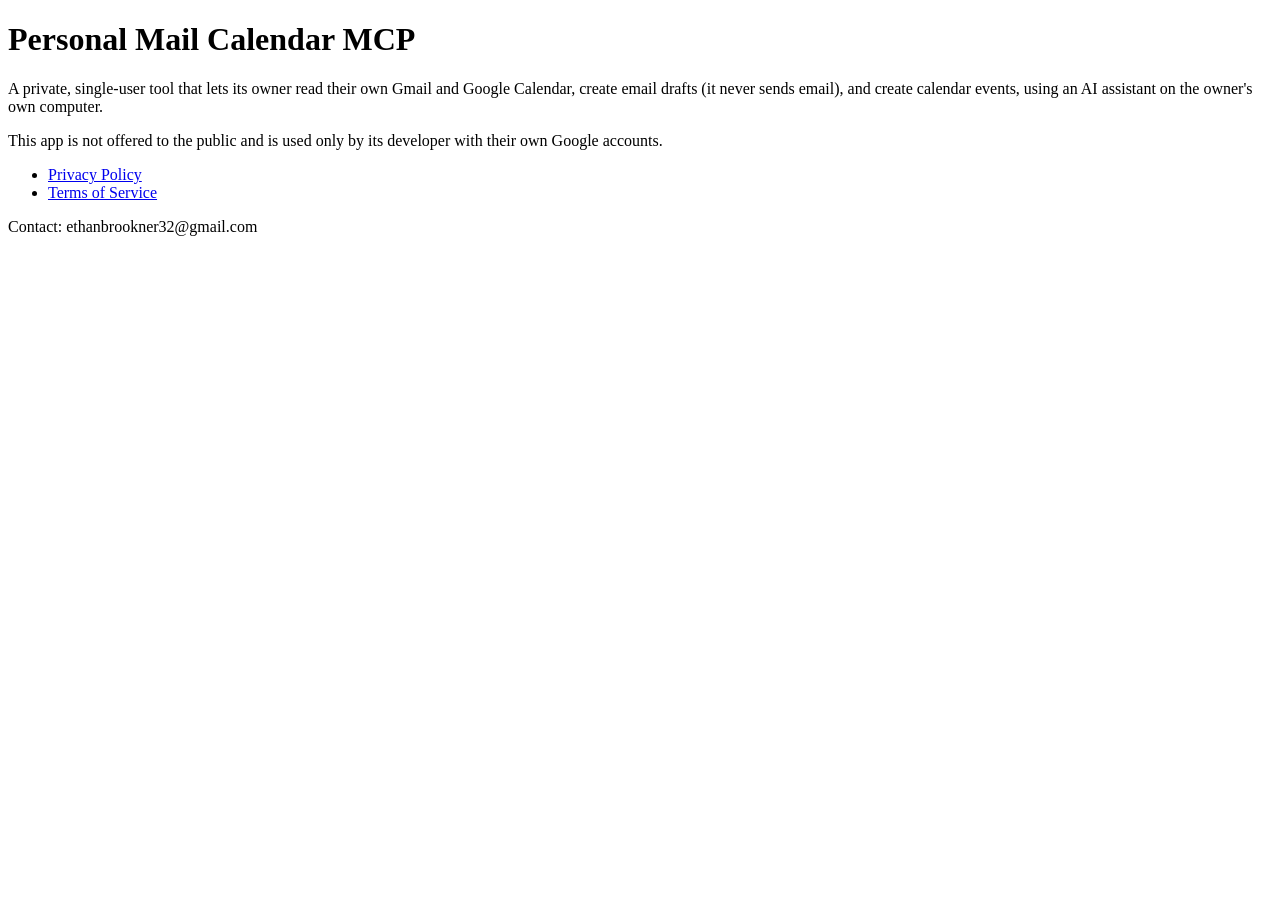
==== index.html @ ee9a2984 "Create index.html" ====
<!doctype html><html lang="en"><head><meta charset="utf-8"><meta name="viewport" content="width=device-width,initial-scale=1"><title>Personal Mail Calendar MCP</title><link rel="stylesheet" href="style.css"></head><body><h1>Personal Mail Calendar MCP</h1><p>A private, single-user tool that lets its owner read their own Gmail and Google Calendar, create email drafts (it never sends email), and create calendar events, using an AI assistant on the owner's own computer.</p><p>This app is not offered to the public and is used only by its developer with their own Google accounts.</p><ul><li><a href="privacy.html">Privacy Policy</a></li><li><a href="terms.html">Terms of Service</a></li></ul><p>Contact: ethanbrookner32@gmail.com</p></body></html>
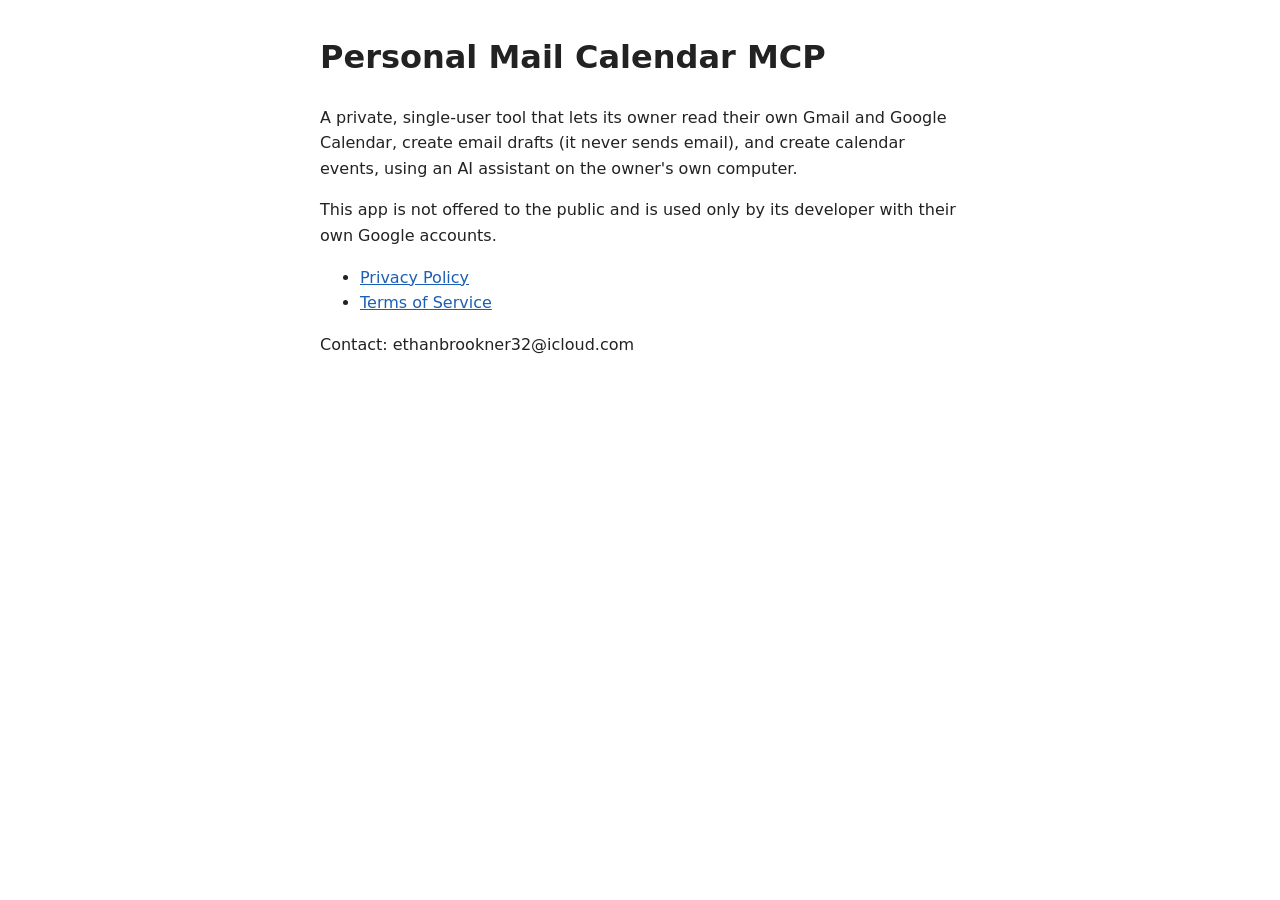
==== commit 43bda9bc: "Update index.html" ====
--- a/index.html
+++ b/index.html
@@ -1 +1 @@
-<!doctype html><html lang="en"><head><meta charset="utf-8"><meta name="viewport" content="width=device-width,initial-scale=1"><title>Personal Mail Calendar MCP</title><link rel="stylesheet" href="style.css"></head><body><h1>Personal Mail Calendar MCP</h1><p>A private, single-user tool that lets its owner read their own Gmail and Google Calendar, create email drafts (it never sends email), and create calendar events, using an AI assistant on the owner's own computer.</p><p>This app is not offered to the public and is used only by its developer with their own Google accounts.</p><ul><li><a href="privacy.html">Privacy Policy</a></li><li><a href="terms.html">Terms of Service</a></li></ul><p>Contact: ethanbrookner32@gmail.com</p></body></html>
+<!doctype html><html lang="en"><head><meta charset="utf-8"><meta name="viewport" content="width=device-width,initial-scale=1"><title>Personal Mail Calendar MCP</title><link rel="stylesheet" href="style.css"></head><body><h1>Personal Mail Calendar MCP</h1><p>A private, single-user tool that lets its owner read their own Gmail and Google Calendar, create email drafts (it never sends email), and create calendar events, using an AI assistant on the owner's own computer.</p><p>This app is not offered to the public and is used only by its developer with their own Google accounts.</p><ul><li><a href="privacy.html">Privacy Policy</a></li><li><a href="terms.html">Terms of Service</a></li></ul><p>Contact: ethanbrookner32@icloud.com</p></body></html>
--- a/style.css
+++ b/style.css
@@ -0,0 +1 @@
+body{font-family:system-ui,sans-serif;max-width:640px;margin:2rem auto;padding:0 1rem;line-height:1.6;color:#222} a{color:#1a5fb4}
